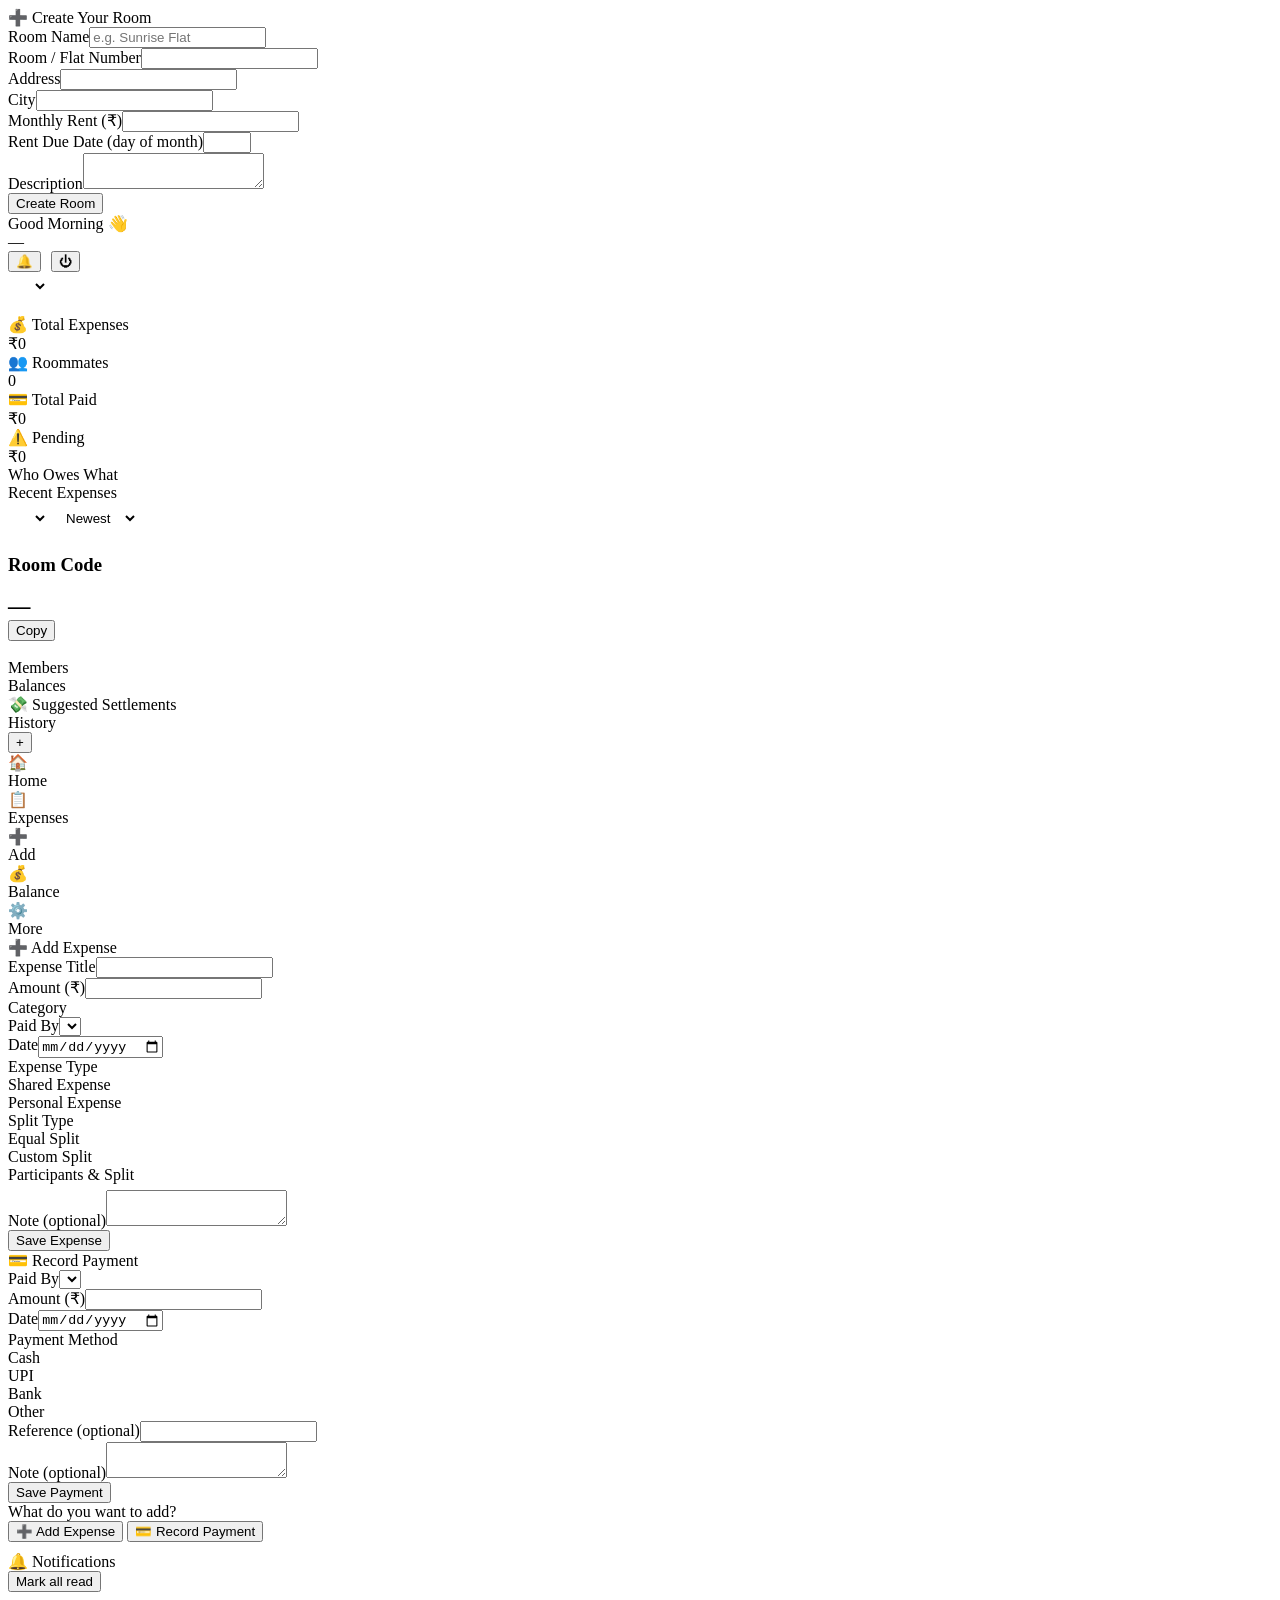
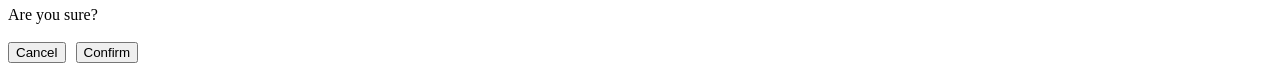
==== admin/dashboard.html @ b79e9783 "Add files via upload" ====
<!DOCTYPE html>
<html lang="en">
<head>
<meta charset="UTF-8">
<meta name="viewport" content="width=device-width, initial-scale=1.0, viewport-fit=cover">
<title>Room Admin — The Roommate</title>
<link rel="manifest" href="../manifest.json">
<meta name="theme-color" content="#0F2A47">
<link href="https://fonts.googleapis.com/css2?family=Inter:wght@400;500;600;700&family=Poppins:wght@600;700&display=swap" rel="stylesheet">
<link rel="stylesheet" href="../css/style.css">
</head>
<body>
<div id="loader" class="center-loader"><div class="dim-spinner"></div></div>

<!-- ===== Create Room (shown only if this admin has no room yet) ===== -->
<div id="createRoomOverlay" class="overlay center hidden">
  <div class="sheet">
    <div class="sheet-title">➕ Create Your Room</div>
    <form id="createRoomForm">
      <div class="field"><label>Room Name</label><input type="text" id="crName" required placeholder="e.g. Sunrise Flat"></div>
      <div class="field"><label>Room / Flat Number</label><input type="text" id="crFlat" required></div>
      <div class="field"><label>Address</label><input type="text" id="crAddress" required></div>
      <div class="field"><label>City</label><input type="text" id="crCity" required></div>
      <div class="field"><label>Monthly Rent (₹)</label><input type="number" id="crRent" min="0" step="1"></div>
      <div class="field"><label>Rent Due Date (day of month)</label><input type="number" id="crDueDate" min="1" max="31"></div>
      <div class="field"><label>Description</label><textarea id="crDesc" rows="2"></textarea></div>
      <button type="submit" id="crBtn" class="btn btn-primary">Create Room</button>
    </form>
  </div>
</div>

<!-- ===== App shell ===== -->
<div id="app" class="app hidden">
  <div class="app-header">
    <div><div class="greet" id="greetText">Good Morning 👋</div><div class="room-name" id="roomNameText">—</div></div>
    <div style="display:flex;gap:10px;">
      <button class="icon-btn" id="notifBtn">🔔<span id="notifDot" class="badge-dot hidden"></span></button>
      <button class="icon-btn" id="logoutBtn">⏻</button>
    </div>
  </div>

  <div class="app-body">
    <!-- ---- HOME ---- -->
    <section id="tab-home">
      <div class="row" style="margin-bottom:14px;">
        <div style="font-size:0.9rem;color:var(--text-dim);" id="monthLabelText"></div>
        <select id="monthSelect" style="border:1.5px solid var(--border);border-radius:10px;padding:6px 10px;background:#fff;"></select>
      </div>
      <div class="stat-grid">
        <div class="stat-card"><div class="label">💰 Total Expenses</div><div class="value" id="statExpenses">₹0</div></div>
        <div class="stat-card"><div class="label">👥 Roommates</div><div class="value" id="statMembers">0</div></div>
        <div class="stat-card"><div class="label">💳 Total Paid</div><div class="value" id="statPaid">₹0</div></div>
        <div class="stat-card"><div class="label">⚠️ Pending</div><div class="value" id="statPending">₹0</div></div>
      </div>
      <div class="section-title">Who Owes What</div>
      <div id="whoOwesList" class="card"></div>
      <div class="section-title">Recent Expenses</div>
      <div id="recentExpenses" class="card"></div>
    </section>

    <!-- ---- EXPENSES ---- -->
    <section id="tab-expenses" class="hidden">
      <div class="row" style="margin-bottom:12px;gap:8px;">
        <select id="expMonthSelect" style="flex:1;border:1.5px solid var(--border);border-radius:10px;padding:8px 10px;background:#fff;"></select>
        <select id="expSort" style="border:1.5px solid var(--border);border-radius:10px;padding:8px 10px;background:#fff;">
          <option value="newest">Newest</option><option value="oldest">Oldest</option>
          <option value="highest">Highest</option><option value="lowest">Lowest</option>
        </select>
      </div>
      <div class="chip-group" id="expCategoryFilter" style="margin-bottom:14px;"></div>
      <div id="expensesList" class="card"></div>
    </section>

    <!-- ---- ROOMMATES ---- -->
    <section id="tab-roommates" class="hidden">
      <div class="row" style="margin-bottom:6px;"><h3>Room Code</h3></div>
      <div class="card row" style="margin-bottom:18px;">
        <div style="font-size:1.4rem;font-weight:700;letter-spacing:1px;" id="roomCodeText">—</div>
        <button class="btn-text" id="copyCodeBtn">Copy</button>
      </div>
      <div id="joinRequestsWrap"></div>
      <div class="section-title">Members</div>
      <div id="membersList" class="card"></div>
    </section>

    <!-- ---- BALANCE / SETTLEMENTS ---- -->
    <section id="tab-balance" class="hidden">
      <div class="section-title" style="margin-top:0;">Balances</div>
      <div id="balanceList" class="card"></div>
      <div class="section-title">💸 Suggested Settlements</div>
      <div id="settlementsList" class="card"></div>
      <div class="section-title">History</div>
      <div id="settlementHistory" class="card"></div>
    </section>
  </div>

  <button class="fab" id="fabAdd">+</button>

  <div class="bottom-nav">
    <div class="nav-item active" data-tab="home"><div class="nav-icon">🏠</div>Home</div>
    <div class="nav-item" data-tab="expenses"><div class="nav-icon">📋</div>Expenses</div>
    <div class="nav-item" data-tab="add" id="navAdd"><div class="nav-icon">➕</div>Add</div>
    <div class="nav-item" data-tab="balance"><div class="nav-icon">💰</div>Balance</div>
    <div class="nav-item" data-tab="roommates"><div class="nav-icon">⚙️</div>More</div>
  </div>
</div>

<!-- ===== Add Expense Sheet ===== -->
<div id="expenseOverlay" class="overlay hidden">
  <div class="sheet">
    <div class="sheet-title">➕ Add Expense</div>
    <form id="expenseForm">
      <div class="field"><label>Expense Title</label><input type="text" id="exTitle" required></div>
      <div class="field"><label>Amount (₹)</label><input type="number" id="exAmount" min="0.01" step="0.01" required></div>
      <div class="field"><label>Category</label><div class="chip-group" id="exCategoryChips"></div></div>
      <div class="field"><label>Paid By</label><select id="exPaidBy" required></select></div>
      <div class="field"><label>Date</label><input type="date" id="exDate" required></div>
      <div class="field"><label>Expense Type</label>
        <div class="chip-group">
          <div class="chip active" data-type="shared">Shared Expense</div>
          <div class="chip" data-type="personal">Personal Expense</div>
        </div>
      </div>
      <div class="field" id="personalOwnerField" style="display:none;">
        <label>Belongs To</label><select id="exPersonalOwner"></select>
      </div>
      <div class="field" id="splitTypeField">
        <label>Split Type</label>
        <div class="chip-group">
          <div class="chip active" data-split="equal">Equal Split</div>
          <div class="chip" data-split="custom">Custom Split</div>
        </div>
      </div>
      <div class="field" id="participantsField">
        <label>Participants &amp; Split</label>
        <div id="splitRows"></div>
        <div id="splitTotalNote" style="font-size:0.78rem;color:var(--text-dim);margin-top:6px;"></div>
      </div>
      <div class="field"><label>Note (optional)</label><textarea id="exNote" rows="2"></textarea></div>
      <button type="submit" id="exSubmitBtn" class="btn btn-primary">Save Expense</button>
    </form>
  </div>
</div>

<!-- ===== Add Payment Sheet ===== -->
<div id="paymentOverlay" class="overlay hidden">
  <div class="sheet">
    <div class="sheet-title">💳 Record Payment</div>
    <form id="paymentForm">
      <div class="field"><label>Paid By</label><select id="payPaidBy" required></select></div>
      <div class="field"><label>Amount (₹)</label><input type="number" id="payAmount" min="0.01" step="0.01" required></div>
      <div class="field"><label>Date</label><input type="date" id="payDate" required></div>
      <div class="field"><label>Payment Method</label>
        <div class="chip-group" id="payMethodChips">
          <div class="chip active" data-method="Cash">Cash</div>
          <div class="chip" data-method="UPI">UPI</div>
          <div class="chip" data-method="Bank">Bank</div>
          <div class="chip" data-method="Other">Other</div>
        </div>
      </div>
      <div class="field"><label>Reference (optional)</label><input type="text" id="payRef"></div>
      <div class="field"><label>Note (optional)</label><textarea id="payNote" rows="2"></textarea></div>
      <button type="submit" id="paySubmitBtn" class="btn btn-primary">Save Payment</button>
    </form>
  </div>
</div>

<!-- ===== Add-choice sheet (from FAB) ===== -->
<div id="addChoiceOverlay" class="overlay hidden">
  <div class="sheet">
    <div class="sheet-title">What do you want to add?</div>
    <button class="btn btn-outline" id="choiceExpense" style="margin-bottom:10px;">➕ Add Expense</button>
    <button class="btn btn-outline" id="choicePayment">💳 Record Payment</button>
  </div>
</div>

<!-- ===== Notifications ===== -->
<div id="notifOverlay" class="overlay hidden">
  <div class="sheet">
    <div class="row" style="margin-bottom:14px;"><div class="sheet-title" style="margin:0;">🔔 Notifications</div><button class="btn-text" id="markAllReadBtn">Mark all read</button></div>
    <div id="notifList"></div>
  </div>
</div>

<!-- Generic confirm modal -->
<div id="confirmOverlay" class="overlay center hidden">
  <div class="sheet" style="max-width:340px;">
    <div class="sheet-title" id="confirmTitle">Are you sure?</div>
    <p id="confirmMsg" style="color:var(--text-dim);font-size:0.88rem;margin-bottom:18px;"></p>
    <div style="display:flex;gap:10px;">
      <button class="btn btn-outline" id="confirmCancel">Cancel</button>
      <button class="btn btn-danger" id="confirmOk">Confirm</button>
    </div>
  </div>
</div>

<script type="module" src="dashboard.js"></script>
</body>
</html>
---- css/style.css ----
fyujjj
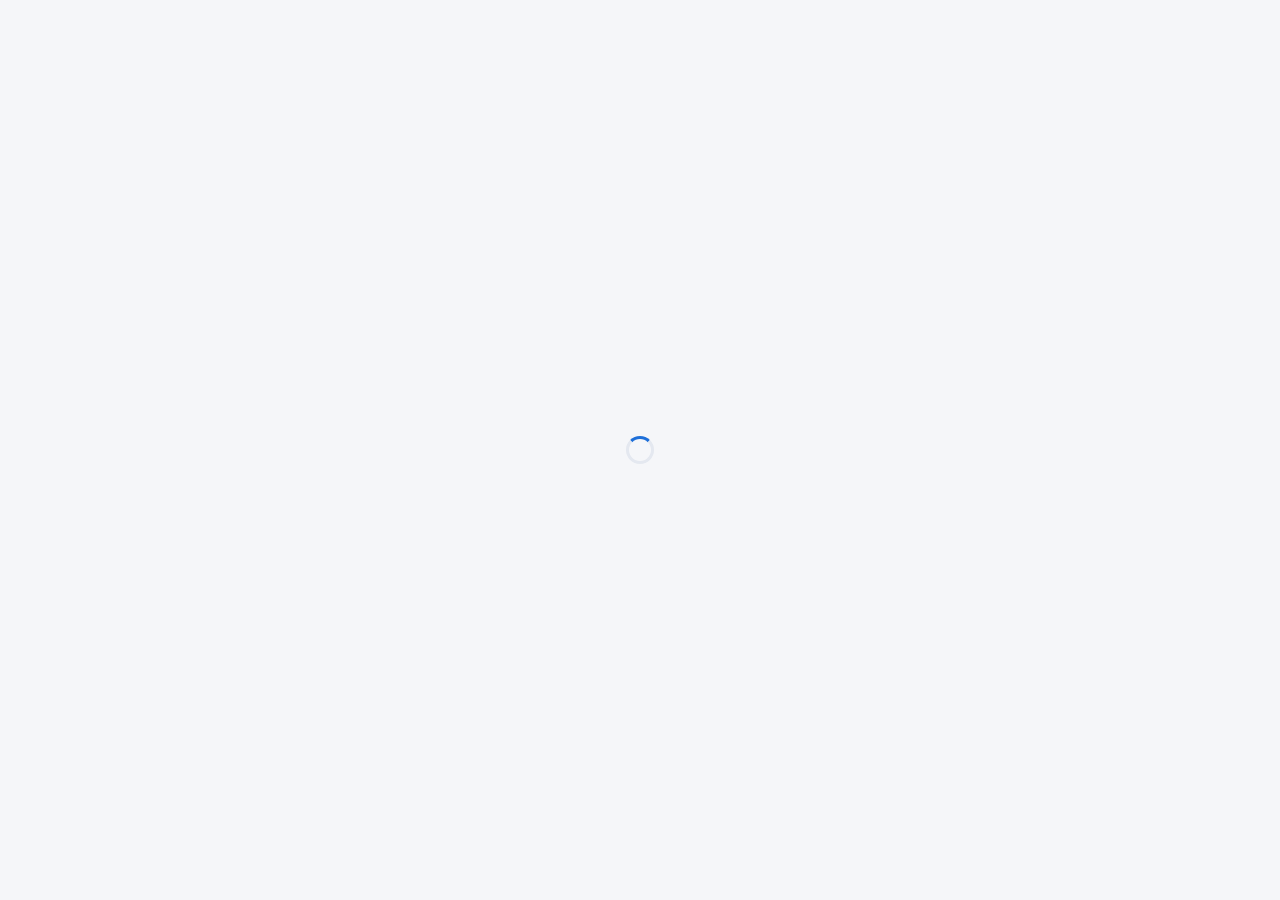
==== commit 9a103b63: "Add files via upload" ====
--- a/admin/dashboard.html
+++ b/admin/dashboard.html
@@ -15,7 +15,18 @@
 <!-- ===== Create Room (shown only if this admin has no room yet) ===== -->
 <div id="createRoomOverlay" class="overlay center hidden">
   <div class="sheet">
-    <div class="sheet-title">➕ Create Your Room</div>
+    <div class="sheet-title">🔗 Connect Your Makan Malik</div>
+    <div id="landlordConnectBox" class="card" style="margin-bottom:14px;box-shadow:none;border:1px solid var(--border);">
+      <div class="person-name">First get Makan Malik approval</div>
+      <div class="person-meta" style="margin-top:4px;">Ask your Makan Malik for their connection code, then send a request. Room creation unlocks after approval.</div>
+      <form id="connectLandlordForm" style="margin-top:12px;">
+        <div class="field"><label>Makan Malik Connection Code</label><input id="landlordCodeInput" type="text" maxlength="10" autocomplete="off" placeholder="e.g. AB12CD"></div>
+        <button type="submit" id="connectLandlordBtn" class="btn btn-primary">Send Approval Request</button>
+      </form>
+      <div id="landlordConnectStatus" class="person-meta" style="margin-top:10px;"></div>
+    </div>
+    <div id="createRoomSection" class="hidden">
+    <div class="sheet-title" style="font-size:1.05rem;margin-bottom:10px;">➕ Create Your Room</div>
     <form id="createRoomForm">
       <div class="field"><label>Room Name</label><input type="text" id="crName" required placeholder="e.g. Sunrise Flat"></div>
       <div class="field"><label>Room / Flat Number</label><input type="text" id="crFlat" required></div>
@@ -26,13 +37,14 @@
       <div class="field"><label>Description</label><textarea id="crDesc" rows="2"></textarea></div>
       <button type="submit" id="crBtn" class="btn btn-primary">Create Room</button>
     </form>
+    </div>
   </div>
 </div>
 
 <!-- ===== App shell ===== -->
 <div id="app" class="app hidden">
   <div class="app-header">
-    <div><div class="greet" id="greetText">Good Morning 👋</div><div class="room-name" id="roomNameText">—</div></div>
+    <div><div class="greet" id="greetText">Good Morning 👋</div><div class="room-name" id="roomNameText">—</div><div id="landlordBadge" class="person-meta" style="margin-top:3px;"></div></div>
     <div style="display:flex;gap:10px;">
       <button class="icon-btn" id="notifBtn">🔔<span id="notifDot" class="badge-dot hidden"></span></button>
       <button class="icon-btn" id="logoutBtn">⏻</button>
--- a/css/style.css
+++ b/css/style.css
@@ -1 +1,147 @@
-fyujjj
+:root{
+  --navy:#0F2A47;
+  --navy-dark:#0A1D33;
+  --blue:#1E6FD9;
+  --blue-light:#EAF2FE;
+  --green:#1DA97C;
+  --green-bg:#E7F8F1;
+  --orange:#E08A2C;
+  --orange-bg:#FDF1E2;
+  --red:#D6455A;
+  --red-bg:#FCE9EC;
+  --bg:#F5F6F9;
+  --card:#FFFFFF;
+  --text:#16233A;
+  --text-dim:#5B6B85;
+  --border:#E4E8F0;
+  --radius:16px;
+  --radius-sm:10px;
+  --shadow:0 2px 10px rgba(15,42,71,0.06), 0 1px 2px rgba(15,42,71,0.04);
+  font-size:16px;
+}
+*{box-sizing:border-box;margin:0;padding:0;}
+body{
+  font-family:'Inter',-apple-system,BlinkMacSystemFont,'Segoe UI',sans-serif;
+  background:var(--bg);
+  color:var(--text);
+  min-height:100vh;
+  -webkit-font-smoothing:antialiased;
+}
+h1,h2,h3,h4{font-family:'Poppins',Inter,sans-serif;font-weight:600;letter-spacing:-0.01em;}
+a{color:inherit;text-decoration:none;}
+button{font-family:inherit;cursor:pointer;border:none;}
+input,select,textarea{font-family:inherit;font-size:1rem;}
+img{max-width:100%;display:block;}
+
+.hidden{display:none !important;}
+.container{max-width:1100px;margin:0 auto;padding:0 20px;}
+
+/* ===== Landing ===== */
+.landing{min-height:100vh;background:linear-gradient(160deg,var(--navy) 0%,var(--navy-dark) 100%);display:flex;flex-direction:column;align-items:center;padding:56px 20px 40px;color:#fff;}
+.landing-logo{font-size:2rem;font-weight:700;display:flex;align-items:center;gap:10px;margin-bottom:6px;}
+.landing-tag{color:#B9C6DD;font-size:0.95rem;margin-bottom:44px;text-align:center;}
+.role-grid{display:grid;grid-template-columns:1fr;gap:16px;width:100%;max-width:420px;}
+.role-card{background:rgba(255,255,255,0.06);border:1px solid rgba(255,255,255,0.14);border-radius:var(--radius);padding:22px;display:flex;align-items:center;gap:16px;transition:background .15s, transform .15s;}
+.role-card:hover{background:rgba(255,255,255,0.12);transform:translateY(-1px);}
+.role-card .emoji{font-size:1.8rem;}
+.role-card h3{font-size:1.05rem;color:#fff;margin-bottom:3px;}
+.role-card p{font-size:0.85rem;color:#B9C6DD;}
+
+/* ===== Auth ===== */
+.auth-wrap{min-height:100vh;display:flex;align-items:center;justify-content:center;background:var(--bg);padding:24px;}
+.auth-card{background:var(--card);border-radius:var(--radius);box-shadow:var(--shadow);width:100%;max-width:400px;padding:32px 28px;}
+.auth-card h2{font-size:1.3rem;margin-bottom:4px;}
+.auth-sub{color:var(--text-dim);font-size:0.88rem;margin-bottom:24px;}
+.field{margin-bottom:16px;}
+.field label{display:block;font-size:0.82rem;font-weight:600;color:var(--text-dim);margin-bottom:6px;}
+.field input,.field select,.field textarea{width:100%;padding:12px 14px;border:1.5px solid var(--border);border-radius:var(--radius-sm);background:#FBFCFE;transition:border-color .15s;}
+.field input:focus,.field select:focus,.field textarea:focus{outline:none;border-color:var(--blue);}
+.btn{display:inline-flex;align-items:center;justify-content:center;gap:8px;padding:13px 20px;border-radius:var(--radius-sm);font-weight:600;font-size:0.95rem;width:100%;transition:opacity .15s, transform .1s;}
+.btn:active{transform:scale(0.98);}
+.btn-primary{background:var(--blue);color:#fff;}
+.btn-primary:disabled{opacity:0.55;cursor:not-allowed;}
+.btn-outline{background:transparent;border:1.5px solid var(--border);color:var(--text);}
+.btn-danger{background:var(--red);color:#fff;}
+.btn-text{background:none;color:var(--blue);font-weight:600;font-size:0.88rem;width:auto;padding:6px;}
+.auth-switch{text-align:center;margin-top:18px;font-size:0.88rem;color:var(--text-dim);}
+.auth-error{background:var(--red-bg);color:var(--red);padding:10px 12px;border-radius:var(--radius-sm);font-size:0.85rem;margin-bottom:14px;}
+.back-link{position:absolute;top:20px;left:20px;color:var(--text-dim);font-size:0.85rem;}
+
+/* ===== App Shell ===== */
+.app{min-height:100vh;padding-bottom:78px;}
+.app-header{background:var(--card);border-bottom:1px solid var(--border);padding:16px 20px;position:sticky;top:0;z-index:20;display:flex;justify-content:space-between;align-items:center;}
+.app-header .greet{font-size:0.78rem;color:var(--text-dim);}
+.app-header .room-name{font-weight:600;font-size:1.05rem;}
+.icon-btn{width:38px;height:38px;border-radius:50%;background:var(--bg);display:flex;align-items:center;justify-content:center;font-size:1.1rem;position:relative;}
+.badge-dot{position:absolute;top:4px;right:5px;width:8px;height:8px;border-radius:50%;background:var(--red);border:2px solid var(--card);}
+.app-body{padding:18px 16px 8px;max-width:640px;margin:0 auto;}
+
+/* Bottom nav */
+.bottom-nav{position:fixed;bottom:0;left:0;right:0;background:var(--card);border-top:1px solid var(--border);display:flex;z-index:30;padding:6px 4px calc(6px + env(safe-area-inset-bottom));}
+.nav-item{flex:1;display:flex;flex-direction:column;align-items:center;gap:2px;padding:8px 2px;color:var(--text-dim);font-size:0.68rem;font-weight:600;border-radius:10px;}
+.nav-item.active{color:var(--blue);}
+.nav-item .nav-icon{font-size:1.2rem;}
+
+/* Cards / stats */
+.stat-grid{display:grid;grid-template-columns:1fr 1fr;gap:12px;margin-bottom:20px;}
+.stat-card{background:var(--card);border-radius:var(--radius);box-shadow:var(--shadow);padding:16px;}
+.stat-card .label{font-size:0.76rem;color:var(--text-dim);font-weight:600;margin-bottom:6px;}
+.stat-card .value{font-size:1.35rem;font-weight:700;}
+.stat-card.wide{grid-column:1/-1;}
+
+.section-title{font-size:0.95rem;font-weight:700;margin:22px 0 10px;}
+.card{background:var(--card);border-radius:var(--radius);box-shadow:var(--shadow);padding:16px;margin-bottom:12px;}
+.row{display:flex;justify-content:space-between;align-items:center;}
+.person-row{display:flex;justify-content:space-between;align-items:center;padding:14px 0;border-bottom:1px solid var(--border);}
+.person-row:last-child{border-bottom:none;}
+.person-name{font-weight:600;font-size:0.92rem;}
+.person-meta{font-size:0.78rem;color:var(--text-dim);margin-top:2px;}
+.pill{font-size:0.75rem;font-weight:700;padding:4px 10px;border-radius:20px;white-space:nowrap;}
+.pill-green{background:var(--green-bg);color:var(--green);}
+.pill-red{background:var(--red-bg);color:var(--red);}
+.pill-orange{background:var(--orange-bg);color:var(--orange);}
+.pill-gray{background:var(--bg);color:var(--text-dim);}
+
+.expense-row{display:flex;justify-content:space-between;align-items:center;padding:13px 0;border-bottom:1px solid var(--border);}
+.expense-row:last-child{border-bottom:none;}
+.expense-title{font-weight:600;font-size:0.9rem;}
+.expense-meta{font-size:0.76rem;color:var(--text-dim);margin-top:2px;}
+.expense-amt{font-weight:700;font-size:0.95rem;}
+
+.fab{position:fixed;bottom:88px;right:18px;width:56px;height:56px;border-radius:50%;background:var(--blue);color:#fff;font-size:1.6rem;display:flex;align-items:center;justify-content:center;box-shadow:0 6px 16px rgba(30,111,217,0.4);z-index:25;}
+
+/* Modal / sheet */
+.overlay{position:fixed;inset:0;background:rgba(10,20,40,0.45);z-index:50;display:flex;align-items:flex-end;justify-content:center;}
+.overlay.center{align-items:center;padding:20px;}
+.sheet{background:var(--card);border-radius:20px 20px 0 0;width:100%;max-width:480px;max-height:88vh;overflow-y:auto;padding:22px 20px calc(22px + env(safe-area-inset-bottom));}
+.overlay.center .sheet{border-radius:var(--radius);max-height:85vh;}
+.sheet-title{font-size:1.1rem;font-weight:700;margin-bottom:16px;}
+.chip-group{display:flex;flex-wrap:wrap;gap:8px;}
+.chip{padding:8px 14px;border-radius:20px;border:1.5px solid var(--border);font-size:0.82rem;font-weight:600;background:#FBFCFE;}
+.chip.active{background:var(--blue);border-color:var(--blue);color:#fff;}
+.split-row{display:flex;align-items:center;justify-content:space-between;padding:8px 0;gap:10px;}
+.split-row input{width:100px;text-align:right;}
+
+.empty-state{text-align:center;padding:48px 20px;color:var(--text-dim);}
+.empty-state .emoji{font-size:2.2rem;margin-bottom:10px;}
+.toast{position:fixed;bottom:100px;left:50%;transform:translateX(-50%);background:var(--navy-dark);color:#fff;padding:11px 20px;border-radius:30px;font-size:0.85rem;z-index:80;box-shadow:0 6px 20px rgba(0,0,0,0.2);}
+.skeleton{background:linear-gradient(90deg,#EDEFF3 25%,#F6F7FA 37%,#EDEFF3 63%);background-size:400% 100%;animation:sk 1.4s ease infinite;border-radius:8px;}
+@keyframes sk{0%{background-position:100% 50%}100%{background-position:0 50%}}
+.spinner{width:18px;height:18px;border:2.5px solid rgba(255,255,255,0.4);border-top-color:#fff;border-radius:50%;animation:spin .7s linear infinite;}
+@keyframes spin{to{transform:rotate(360deg)}}
+.center-loader{display:flex;align-items:center;justify-content:center;min-height:100vh;}
+.dim-spinner{width:28px;height:28px;border:3px solid var(--border);border-top-color:var(--blue);border-radius:50%;animation:spin .7s linear infinite;}
+
+@media(min-width:760px){
+  .app-body{max-width:760px;padding-top:28px;}
+  .stat-grid{grid-template-columns:repeat(4,1fr);}
+  .role-grid{grid-template-columns:repeat(3,1fr);max-width:760px;}
+  .bottom-nav{max-width:640px;left:50%;right:auto;transform:translateX(-50%);border-radius:20px 20px 0 0;box-shadow:0 -4px 20px rgba(15,42,71,0.1);}
+  .fab{right:calc(50% - 300px);}
+}
+/* All role cards are active. Makan Malik is a full production role. */
+.role-card{position:relative;}
+.role-card:active{transform:scale(.99);}
+@media(max-width:420px){.landing{padding-top:38px}.landing-logo{font-size:1.55rem}.landing-tag{margin-bottom:28px}.role-card{padding:18px}.auth-card{padding:26px 20px}}
+
+.danger-text{color:#c62828 !important;}
